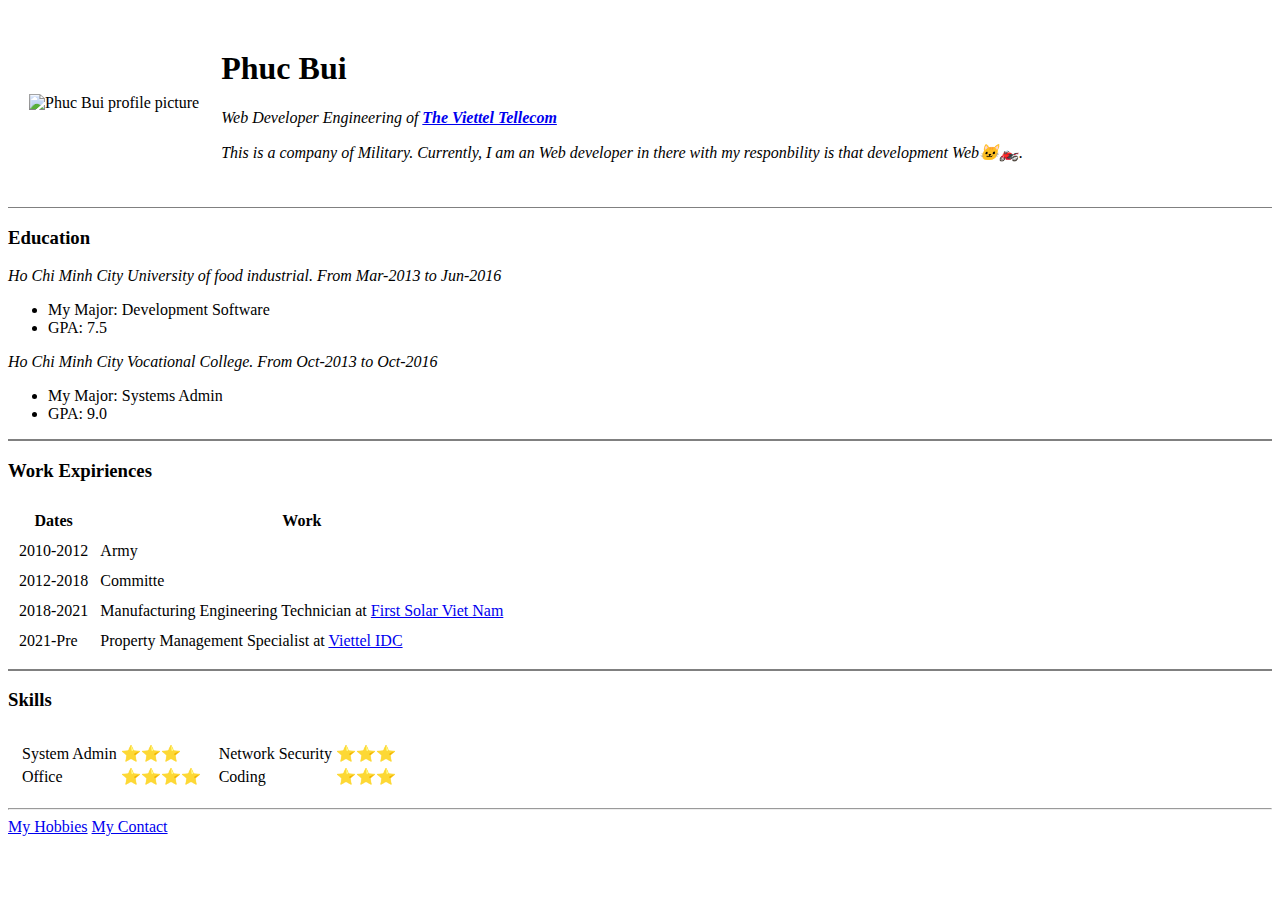
==== index.html @ ddddae28 "Add initial CV website files" ====
<!DOCTYPE html>
<html lang="en" dir="ltr">

<head>
  <meta charset="utf-8">
  <title>🐱‍🚀Phuc's Personal Site</title>
</head>

<body>
  <table cellspacing="20">
    <tr>
      <td><img src="images/mypic.png" height=250 width=250 alt="Phuc Bui profile picture"></td>
      <td>
        <h1> Phuc Bui</h1>
        <p><em>Web Developer Engineering of <strong><a href="https://vietteltelecom.vn/">The Viettel Tellecom</a></strong></em></p>
        <p><em>This is a company of Military. Currently, I am an Web developer in there with my responbility is that development Web🐱‍🏍.</em></p>
      </td>
    </tr>
  </table>

  <hr size="1" noshade>

  <h3>Education</h3>
  <p><em>Ho Chi Minh City University of food industrial. From Mar-2013 to Jun-2016</em></p>
  <ul>
    <li>My Major: Development Software</li>
    <li>GPA: 7.5</li>
  </ul>
  <p><em>Ho Chi Minh City Vocational College. From Oct-2013 to Oct-2016</em></p>
  <ul>
    <li>My Major: Systems Admin</li>
    <li>GPA: 9.0</li>
  </ul>
<hr size="2" noshade>
  <h3>Work Expiriences</h3>
  <table cellspacing="10">
    <tr>
      <th>Dates</th>
      <th>Work</th>
    </tr>
    <tr>
      <td>2010-2012</td>
      <td>Army</td>
    </tr>
    <tr>
      <td>2012-2018</td>
      <td>Committe</td>
    </tr>
    <tr>
      <td>2018-2021</td>
      <td>Manufacturing Engineering Technician at <a href="https://www.firstsolar.com/">First Solar Viet Nam</a></td>
    </tr>
    <tr>
      <td>2021-Pre</td>
      <td>Property Management Specialist at <a href="https://viettelidc.com.vn/">Viettel IDC</a></td>
    </tr>
  </table>
<hr size="2" noshade>
  <h3>Skills</h3>
  <table cellspacing="10">
    <tr>
      <td>
        <table>
          <tr>
            <td>System Admin</td>
            <td>⭐⭐⭐</td>
          </tr>
          <tr>
            <td>Office</td>
            <td>⭐⭐⭐⭐</td>
          </tr>
        </table>
      </td>
      <td>
        <table>
          <tr>
            <td>Network Security</td>
            <td>⭐⭐⭐</td>
          </tr>
          <tr>
            <td>Coding</td>
            <td>⭐⭐⭐</td>
          </tr>
        </table>
      </td>
    </tr>
  </table>


  <hr>

  <a href="myhobbies.html">My Hobbies</a>
  <a href="mycontact.html">My Contact</a>
</body>

</html>
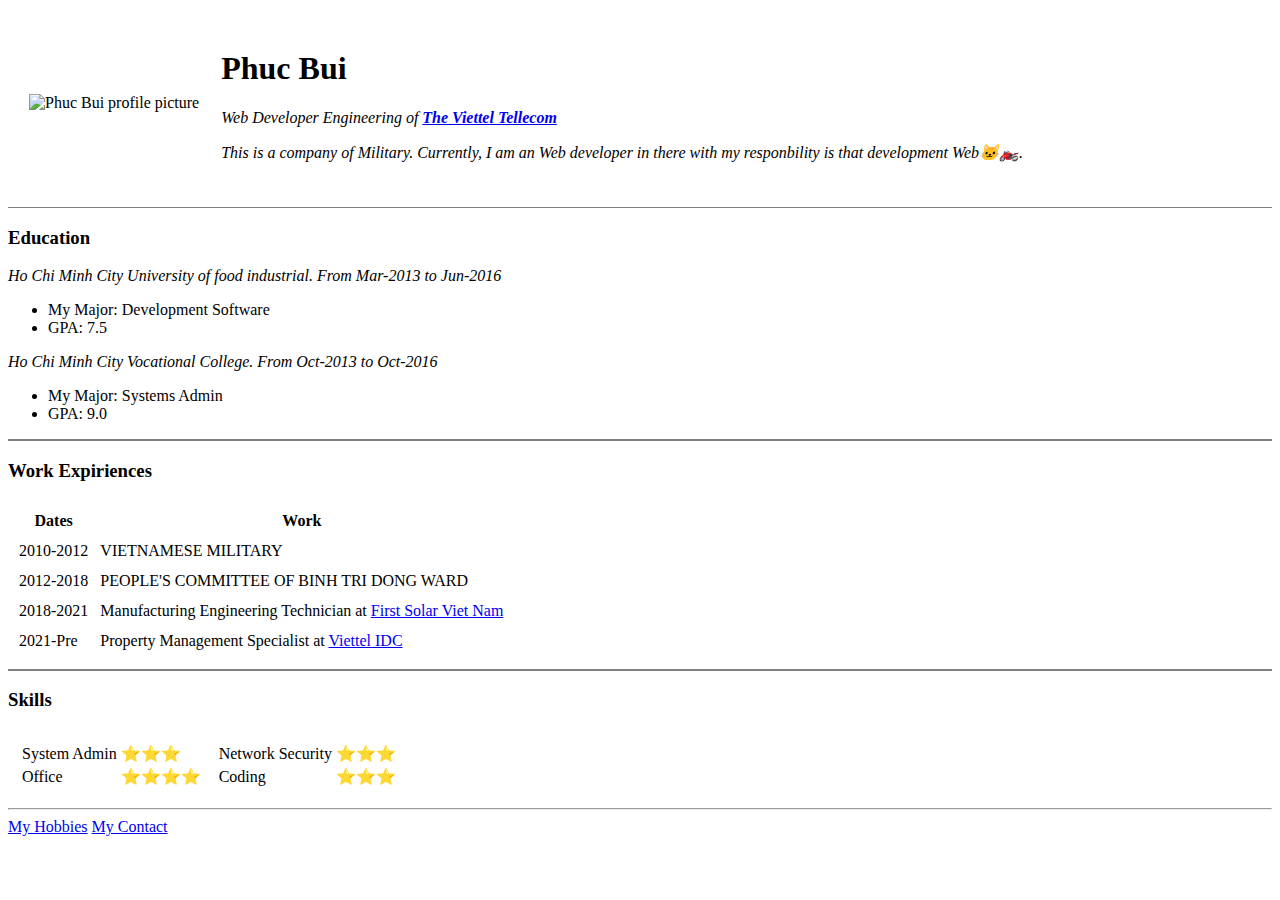
==== commit a6b30c8d: "Addition Work Experience" ====
--- a/index.html
+++ b/index.html
@@ -40,11 +40,11 @@
     </tr>
     <tr>
       <td>2010-2012</td>
-      <td>Army</td>
+      <td>VIETNAMESE MILITARY</td>
     </tr>
     <tr>
       <td>2012-2018</td>
-      <td>Committe</td>
+      <td>PEOPLE'S COMMITTEE OF BINH TRI DONG WARD</td>
     </tr>
     <tr>
       <td>2018-2021</td>
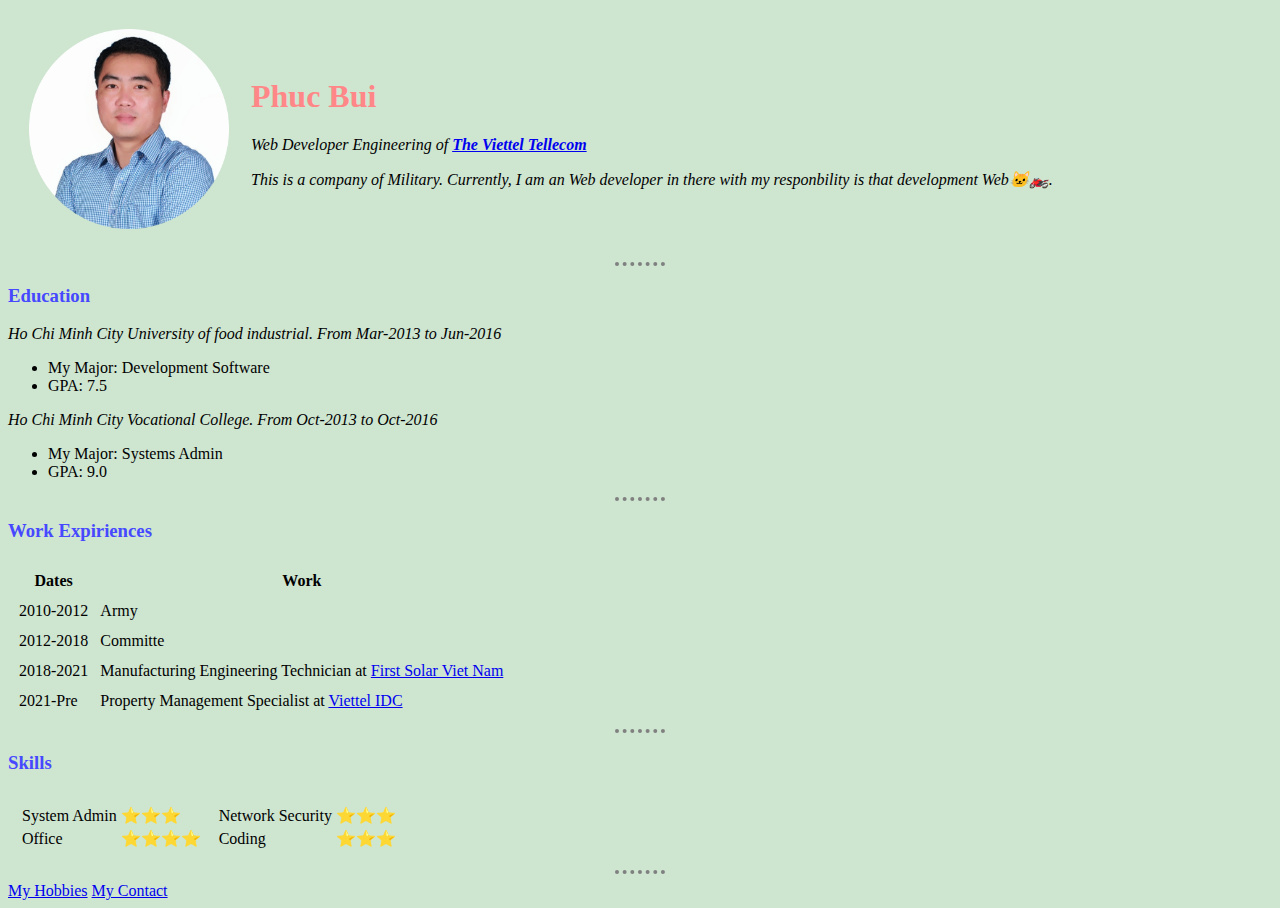
==== commit 8325f164: "updated_231022" ====
--- a/index.html
+++ b/index.html
@@ -4,12 +4,18 @@
 <head>
   <meta charset="utf-8">
   <title>🐱‍🚀Phuc's Personal Site</title>
+  <link rel="stylesheet" href="css/styles.css">
+  <!--
+  <style >
+
+  </style>
+  !-->
 </head>
 
 <body>
   <table cellspacing="20">
     <tr>
-      <td><img src="images/mypic.png" height=250 width=250 alt="Phuc Bui profile picture"></td>
+      <td><img src="images/mypic.png" height=200 width=200 alt="Phuc Bui profile picture"></td>
       <td>
         <h1> Phuc Bui</h1>
         <p><em>Web Developer Engineering of <strong><a href="https://vietteltelecom.vn/">The Viettel Tellecom</a></strong></em></p>
@@ -18,7 +24,7 @@
     </tr>
   </table>
 
-  <hr size="1" noshade>
+  <hr>
 
   <h3>Education</h3>
   <p><em>Ho Chi Minh City University of food industrial. From Mar-2013 to Jun-2016</em></p>
@@ -31,7 +37,7 @@
     <li>My Major: Systems Admin</li>
     <li>GPA: 9.0</li>
   </ul>
-<hr size="2" noshade>
+  <hr>
   <h3>Work Expiriences</h3>
   <table cellspacing="10">
     <tr>
@@ -40,11 +46,11 @@
     </tr>
     <tr>
       <td>2010-2012</td>
-      <td>VIETNAMESE MILITARY</td>
+      <td>Army</td>
     </tr>
     <tr>
       <td>2012-2018</td>
-      <td>PEOPLE'S COMMITTEE OF BINH TRI DONG WARD</td>
+      <td>Committe</td>
     </tr>
     <tr>
       <td>2018-2021</td>
@@ -55,7 +61,7 @@
       <td>Property Management Specialist at <a href="https://viettelidc.com.vn/">Viettel IDC</a></td>
     </tr>
   </table>
-<hr size="2" noshade>
+  <hr>
   <h3>Skills</h3>
   <table cellspacing="10">
     <tr>
@@ -94,3 +100,4 @@
 </body>
 
 </html>
+<!-- HTML !-->
--- a/css/styles.css
+++ b/css/styles.css
@@ -0,0 +1,18 @@
+body {
+  background: #CEE5D0;
+}
+
+hr {
+  border-style: none;
+  border-top-style: dotted;
+  border-color: grey;
+  border-width: 4px;
+  width: 4%;
+}
+
+h1{
+  color: #FF8787
+}
+h3{
+  color: #4649FF
+}
